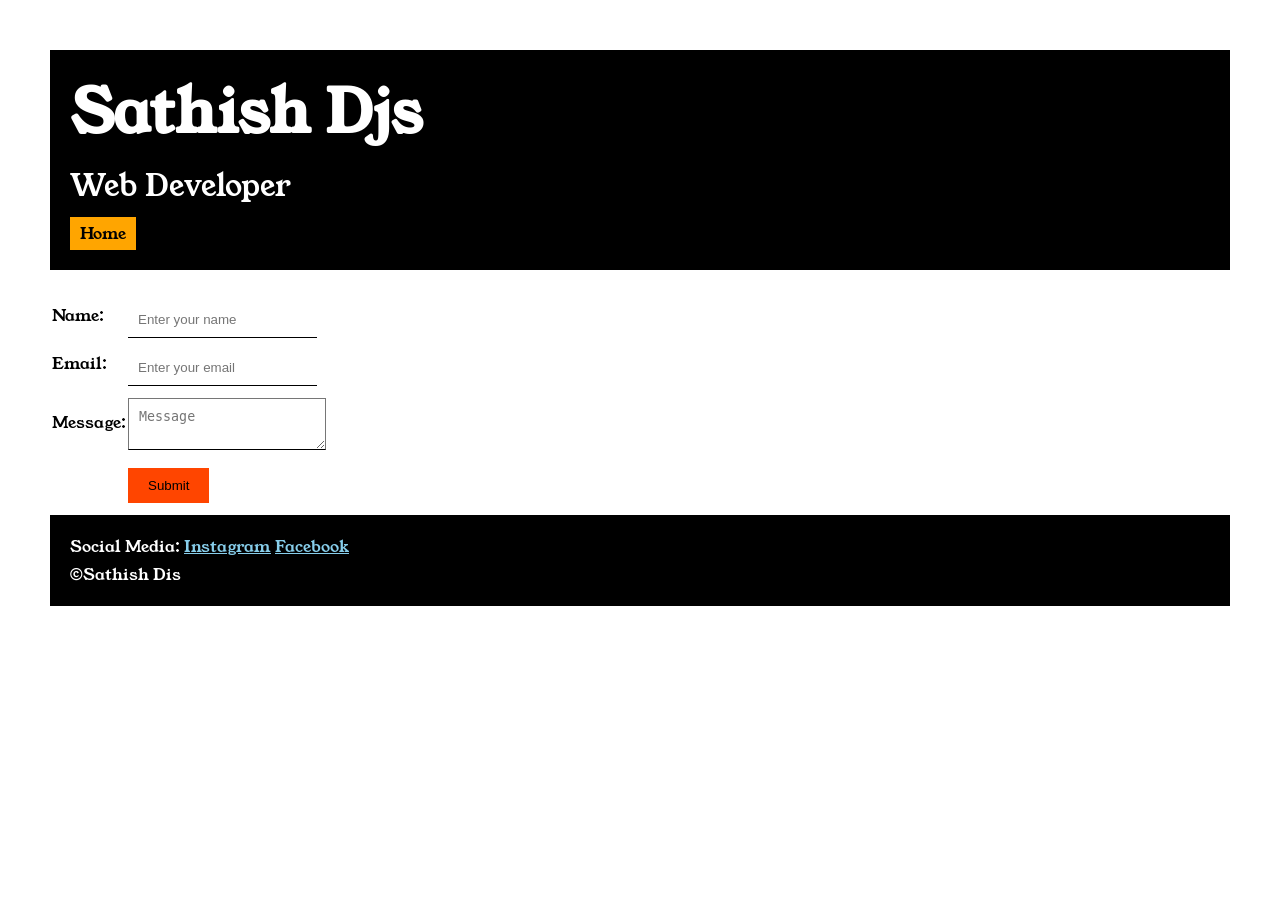
==== contact.html @ 3962c8c8 "Add files via upload" ====
<!DOCTYPE html>
<html lang="en">

<head>
    <meta charset="UTF-8">
    <meta name="viewport" content="width=device-width, initial-scale=1.0">
    <title>Contact</title>
    <link rel="stylesheet" href="style.css">
    <link rel="preconnect" href="https://fonts.googleapis.com">
    <link rel="preconnect" href="https://fonts.gstatic.com" crossorigin>
    <link href="https://fonts.googleapis.com/css2?family=Young+Serif&display=swap" rel="stylesheet">
</head>

<body>

    <div class="container">



        <div class="section-one">
            <h1 class="section-one__name">Sathish Djs</h1>
            <p class="section-one__role">Web Developer</p>
            <a class="section-one__contact" href="index.html">Home</a>
        </div>


        <div class="contact-form">


            <form>
                <table>
                    <tr>
                        <td>Name:</td>
                        <td><input type="text" placeholder="Enter your name" class="contact-form__input"></td>
                    </tr>
                    <tr>
                        <td>Email:</td>
                        <td><input type="email" placeholder="Enter your email" class="contact-form__input"></td>
                    </tr>
                    <tr>
                        <td>Message:</td>
                        <td><textarea placeholder="Message" class="contact-form__textarea"></textarea></td>
                    </tr>
                    <tr>
                        <td></td>
                        <td><input type="submit" class="contact-form__submit"></td>

                    </tr>




                </table>


            </form>




        </div>


        <div class="section-five">
            <p class="section-five__title">Social Media:
                <a href="https://www.instagram.com/">Instagram</a>
                <a href="https://www.facebook.com/">Facebook</a>


            </p>

            <p class="section-five__desc">&copy;Sathish Dis</p>

        </div>

    </div>

</body>

</html>
---- style.css ----
* {
    padding: 0px;
    margin: 0px;

}

body {
    font-family: "Young Serif", serif;
}

.container {
    margin: 50px;

}

.section-one {
    background-color: black;
    color: white;
    padding: 20px;

}

.section-one__contact {
    background-color: orange;
    color: black;
    text-decoration: none;
    padding-left: 10px;
    padding-right: 10px;
    padding-bottom: 5px;
    padding-top: 5px;
    display: inline-block;
    margin-top: 10px;
}

.section-one__name {
    font-size: 60px;

}

.section-one__role {
    font-size: 30px;
    margin-top: 10px;
}

.section-two,
.section-three,
.section-four,
.section-five {
    margin-top: 10px;
}

.section-two__desc,
.section-three__desc,
.section-four__desc,
.section-five__desc {
    margin-top: 5px;
}

.section-three li,
.section-four li {
    list-style: none;
}

.section-five {
    background-color: black;
    color: white;
    padding: 20px;

}

.section-five__title a {
    color: skyblue
}

.section-three {
    background-color: #6462fd;
    color: black;
    padding: 20px;
    display: inline-block;
    height: 200px;
    border-radius: 10px;
    vertical-align: top;
}

.section-four {
    background-color: #fe7517;
    color: black;
    padding: 20px;
    display: inline-block;
    vertical-align: top;

}

.contact-form {
    margin-top: 20px;
}

.contact-form__input,
.contact-form__textarea,
.contact-form__submit {
    margin-top: 10px;
}

.contact-form__input {
    border: none;
    padding: 10px;
    border-bottom: solid black 1px;
}

.contact-form__textarea {
    padding: 10px;
    border-bottom: solid black 1px;

}

.contact-form__submit {
    background-color: orangered;
    color: black;
    padding-left: 20px;
    padding-right: 20px;
    padding-bottom: 10px;
    padding-top: 10px;
    border: none;
}
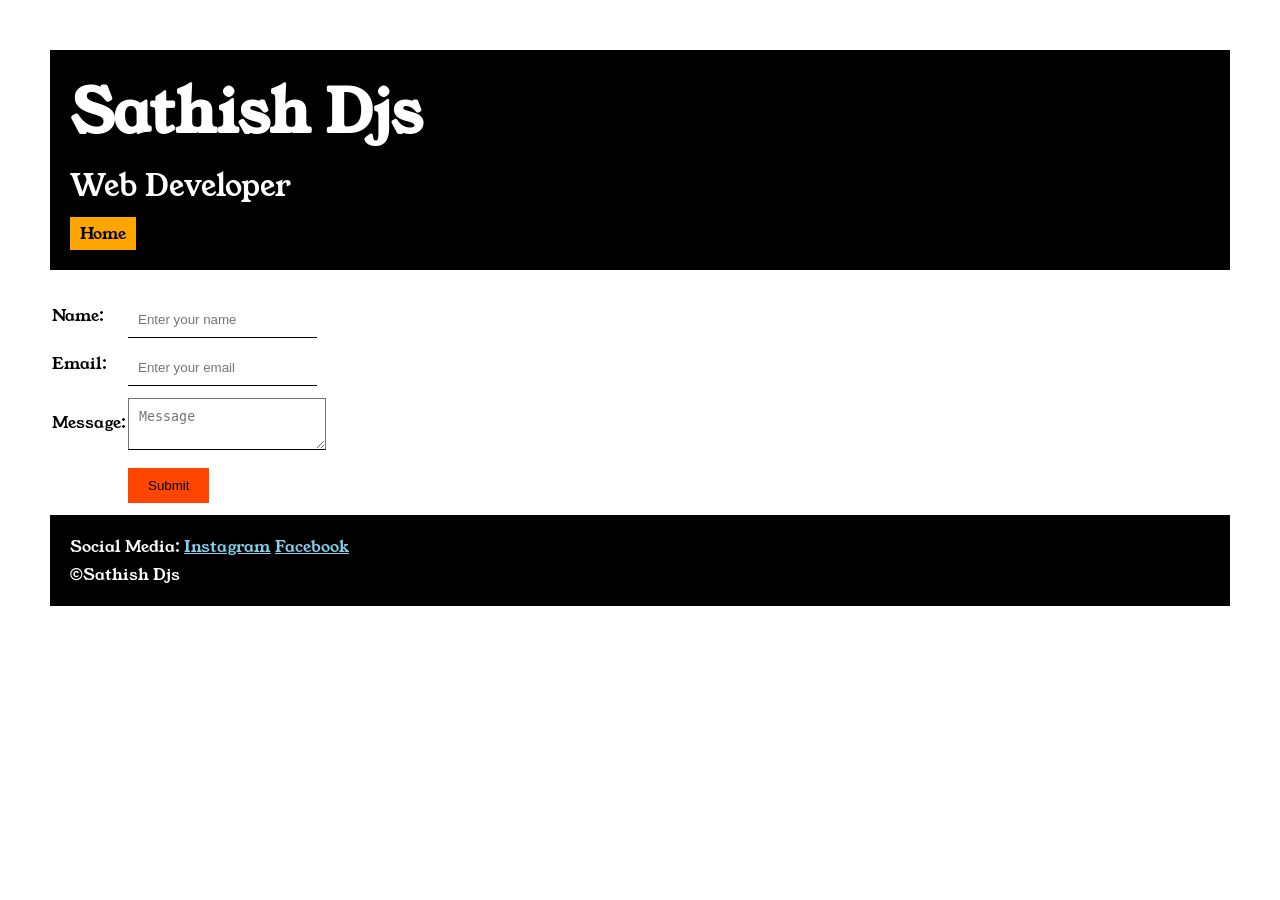
==== commit 7f3d21d5: "Update contact.html" ====
--- a/contact.html
+++ b/contact.html
@@ -69,7 +69,7 @@
 
             </p>
 
-            <p class="section-five__desc">&copy;Sathish Dis</p>
+            <p class="section-five__desc">&copy;Sathish Djs</p>
 
         </div>
 
@@ -77,4 +77,5 @@
 
 </body>
 
-</html>+
+</html>
--- a/style.css
+++ b/style.css
@@ -88,6 +88,7 @@
     padding: 20px;
     display: inline-block;
     vertical-align: top;
+    
 
 }
 
